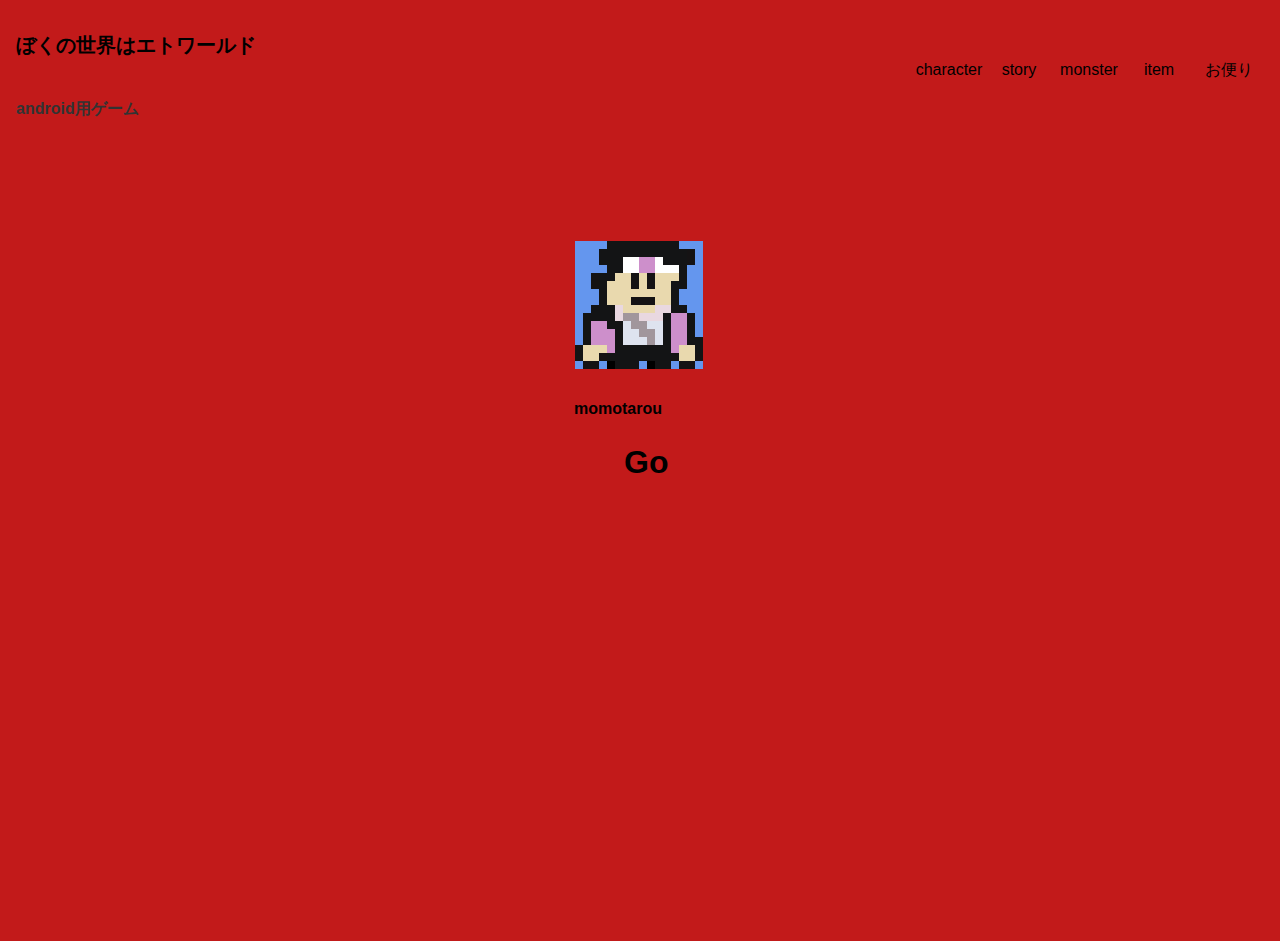
==== index.html @ 32b4ce91 "first" ====
<!-- 
<?htmlmember.html
$n=mt_rand(1,3);

if($n===1){
  // $message='<scpipt>alert(1)</script>UI?UXデザイナー見習いです';
  $message='次の冒険にいく？';
}elseif($n===2){
  $message="hello,i'm momotarou";
}else{
  $message='魔王、、、！？';
}

?>

 -->

<!-- 
<?htmlmember.html
$title='-公式';
include('_header.htmlmember.html');
?> -->
<!DOCTYPE html>
<html lang="en">
<head>
    <meta charset="utf-8">
    <meta name="viewport"content="width=device-width,initial-scale=1">
    <title>
      <!-- <?=htmlspecialchars($title,ENT_QUOTES,'UTF-8')?> -->
      ぼくtitleエト</title>
    <!-- <link rel="icon" href="favicon0.ico"> -->
    <meta name="description" content="太郎のポートフォリオサイトです。">
    <link href="https://fonts.googleapis.com/icon?family=Material+Icons"
        rel="stylesheet">
    <link rel="stylesheet" href="css/styles.css">
    <link
      rel="stylesheet"
      href="https://cdnjs.cloudflare.com/ajax/libs/animate.css/4.1.1/animate.min.css"
    />
    <script src="https://code.jquery.com/jquery-3.5.1.min.js"></script>

</head>
<body>
    
    <header>
        <div class="logo">
            <h1>ぼくの世界はエトワールド</h1>
            <h4>android用ゲーム</h4>
          </div>
          <div class="pc-menu">
          <nav>
            <ul>
              <li><a href="/member.html">character</a></li>
              <li><a href="/memory.htmlmember.html">story</a></li>
              <li><a href="/monster.htmlmember.html">monster</a></li>
              <li><a href="#">item</a></li>
              <li><a href="#">お便り</a></li>
            </ul>
          </nav>
        </div>
          <div class="sp-menu">
            <span class="material-icons" id="open">menu</span>
          </div>
        </header>
      
        <div class="overlay">
          <span class="material-icons" id="close">close</span>
          <nav>
            <ul>
              <li><a href="/member.html">character</a><img  src="./img/hebi.png" alt="" srcset=""></li>
              <li><a href="/memory.htmlmember.html">story</a><img  src="./img/hebi.png" alt="" srcset=""></li>
              <li><a href="/monster.htmlmember.html">monster</a><img  src="./img/hebi.png" alt="" srcset=""></li>
              <li><a href="#">item</a><img  src="./imgs/hebi.png" alt="" srcset=""></li>
              <li><a href="/index.htmlmember.html">お便り</a><img  src="./img/hebi.png" alt="" srcset=""></li>
            </ul>
          </nav>
        </div>




 <section style="background-color: #c21a1a;height:800px">



      <div class="titleWrapper">
        <div class="titleChild">
        <a href="member.html"><img src="img/tarouBlue.png" alt=""></a>
          <h1 class="titleLogo"><a href="member.html"><p>
            <!-- <?= htmlspecialchars($message,ENT_QUOTES,'UTF-8'); ?> -->momotarou
        </p></a></h1>
          <div class="startBtn"><a href="member.html">Go</a></div>
        </div>
      </div>

  </section>


      <!-- <?htmlmember.html
    include('_footer.htmlmember.html'); -->
    <script src="js/main.js"></script>
</body>
</html>
---- css/styles.css ----
body{
    color: #333;
    margin: 0;
    /* background-color: rgba(34, 100, 39, 0.322); */
    font-family:"MS Pゴシック",sans-serif;
    /* font-family: Verdana, sans-serif; */
  
  }
  
  header{
    background-color: #c21a1a;
    padding-top: 32px;
    padding-bottom: 32px;
    align-items: center;
    display: flex;
    padding: 0 16px;
  }
  
  header h1{
    color: rgb(0, 0, 0);
    line-height: 64px;
    font-size: 20px;
  }
  
  
  
  .sp-menu{
    margin-left: auto;
  }
  
  .sp-menu #open{
  font-size: 32px;
  line-height: 64px;
  cursor: pointer;
  position:absolute;
  top: 0px;
  right: 16px;
  }
  
  
  .container {
    /* background-color: pink; */
    width: 900px;
    margin-left: auto;
    margin-right: auto;
    display: flex;
    align-items: center;
    padding: 0 16px;
  }
  
  /* .icon {
    background-color: skyblue;
  } */
  
  .icon img {
    /* border-radius: 20px; */
    border-radius: 50%;
    border-width: 8px;
    border-style: solid;
    border-color: white;
  }
  
  .info {
    /* background-color: tomato; */
    margin-left: 32px;
  }
  
  .info h1 {
    font-weight: normal;
    font-size: 24px;
    margin: 0;
  }
  
  .info p {
    margin: 0;
    margin-bottom: 16px;
  }
  
  .info ul {
    margin: 0;
    padding: 0px;
    list-style-type: none;
    display: flex;
  }
  
  .info ul li {
    margin-right: 8px;
  }
  
  .works {
    width: 600px;
    margin-left: auto;
    margin-right: auto;
  
  
  }
  
  .works > h1{
    font-weight:bold;
    font-size: 24px;
    text-align: center;
    margin-top: 30px;
    margin-bottom: 30px;
  }
  
  .works > section {
    margin-bottom: 60px;
  }
  
  .works > section > h1 {
    font-weight: normal;
  }
  
  
  
  
  .works p {
    line-height: 1.8;
  }
  
  footer p {
    text-align: center;
    font-size: 14px;
    margin-bottom: 60px;
    color: rgba(247, 156, 20, 0.959);
  }
  
  main{
    text-align: center;
    display: flex;
    justify-content: center;
  }
  
  .wrapMain>ul{
    /* background-color: rgba(145, 79, 17, 0.623); */
    /* border: 10px solid rgba(51, 51, 51, 0.685);
    border-radius: 10%; */
   display:flex ;
   flex-wrap: wrap;
    flex-direction:row;
    /* width: 1500px; */
  
  }
  .wrapMain{
    display: inline-block;
    text-align: left;
  }
  
  
  .charaWrap{
    margin-left:auto;
    margin-right: auto;
  }
  
  .charaWrap>li{
  list-style: none;
  flex-basis:100px;
  /* background-color: rgba(255, 0, 0, 0.808); */
  margin-bottom:8px;
  margin-top:2px;
  } 
  
  .etoImage{
    margin-right: auto;
    padding: 0;
    margin: 0;
  list-style: none;
    width: 150px;
    height: 150px;
    border-radius: 10%;
  transition-property: background;
  transition-duration: .4s;
  position: relative;
  opacity: 1;
  /* background-color: cadetblue; */
  }
  
  
  .etoImage.hoverImage{
    
    background: rgba(235, 55, 10, 0.4);
   /* animation: pulsation .7s alternate infinite;  */
  }
  
  
  
  
  @keyframes pulsation {
    0% { transform: scale(1); }
    50% { transform: scale(0.9); }
    100% { transform: scale(1.1); }
  }
  
  /* えとたちのクリックボタン */
  .etoImage>p{
    position: absolute;
    bottom:-15px;
    right: 1px;
    color: #c21a1a;
    /* padding-left: 100px; */
  /* background-color: chocolate; */
    width: 0;
    height: 0;
    /* border-right: 30px solid transparent; */
  
    border-left: 30px solid transparent;
    border-top: 30px solid transparent;
    border-bottom: 30px solid  chocolate;
    font-weight:bolder;
    /* border-bottom-right-radius: 10px 10px; */
      /* border-bottom-right-radius: 10%; */
    /* transform: rotate(-10deg); */
  
  }
  
  
  /* li>p{
    font-weight: normal;
    margin: 0;
    margin-left: 10px;
  
    display: inline-block;
  } */
  
  
  .charaWrap>li>h5{
  /* margin-top: 2px; */
  text-align: center;
  line-height: 150px;
  /* background-color: chartreuse; */
  margin: 0;
  padding: 0;
  /* color: rgb(224, 17, 17);
  text-shadow:
    0 0 7px #fff,
    0 0 10px #fff,
    0 0 21px #fff,
    0 0 42px #0fa,
    0 0 82px #0fa,
    0 0 92px #0fa,
    0 0 102px #0fa,
    0 0 151px #0fa; */
  }
  
  .overlay {
    position: fixed;
    top: 0;
    bottom: 0;
    right: 0;
    left: 0;
    background: rgba(255, 255, 255, 0.95);
    text-align: center;
    padding: 64px;
    opacity: 0;
    pointer-events: none;
    transition: opacity .9s;
  }
  .overlay #close{
    position: absolute;
    top:16px;
    right: 16px;
    font-size: 32px;
    cursor: pointer;
  }
  
  .overlay ul{
  list-style-type: none;
  margin: 0;
  padding: none;
  }
  
  .overlay li{
  margin-top: 24px;
  opacity: 0;
  transform: translateY(16px);
  transition:opacity .3s,transform .3s;
  }
  
  .overlay.show li{
    opacity:1 ;
  transform:none;
  font-size:xx-large;
  
  }
  
  .overlay.show li:nth-child(1){
    transition-delay: .1s;
  }
  .overlay.show li:nth-child(2){
    transition-delay: .2s;
  }
  .overlay.show li:nth-child(3){
    transition-delay: .3s;
  }
  .overlay.show li:nth-child(4){
    transition-delay: .4s;
  }
  .overlay.show li:nth-child(5){
    transition-delay: .5s;
  }
  
  
  .overlay.show{
    opacity: 1;
    pointer-events: auto;  
  }
  
  .sp-menu #open.hide{
    display: none;
  }
  .overlay img{
    width:5%;
    height: auto;
  }
  .startBtn{
   font-size: xx-large;
   /* background-color: rgb(228, 144, 144); */
   font-weight: bold;
   display: inline-block;
   margin-left: 82px;
   /* width: 100%; */
  }
  
  
  .titleLogo{
  /* border: solid 1px black; */
  /* margin: 0 auto; */
  display: inline-block;
  /* background-color: aliceblue; */
  font-size: medium;
  margin-left: 32px;
  color: black;
  }
  
  
  .titleWrapper{
    padding-top: 100px;
    width: 196px;
    height: 250px;
  /* まだわからないけど、フレックスボックス */
  display: flex;
  justify-content: center;
  /* 中央ぞろえ */
  margin-right: auto;
  margin-left: auto;
  }
  
  .titleWrapper a{
    display: block;
    width: 100%;
  }
  
  
  /* 余計なｄｉｖがあるかんじするけど、これがないとうまくいかなかった、なぜか */
  .titleChild img{
    margin-left: 33px;
  }
  
  .titleChild img:hover{
  opacity: 0.5;
  transform: translateY(16px);
  transition:opacity .3s,transform .3s;
  
  }
  .titleWrapper a{
    text-decoration: none;
    color: black;
  }
  
  .titleWrapper a:hover{
    cursor: pointer;
    opacity: 0.8;
    color: rgba(221, 205, 198, 0.719);
    transform: translateY(16px);
  transition:opacity .3s,transform .3s;
  }
  
  .pc-menu{
    display: none;
  }
  
  @media(min-width:600px){
    .pc-menu{
      display: block;
      margin-left: auto;
    }
    .pc-menu ul{
      list-style: none;
      margin: 0;
      padding: 0;
      display: flex;
    }
    .sp-menu{
      display: none;
    }
  }
  
  .pc-menu a:hover{
    background-color: rgba(51, 51, 51, 0.384);
  }
  
  .pc-menu a{
    display: block;
    width:70px;
    line-height: 34px;
    text-align: center;
    color: black;
    text-decoration: none;
  }
  
  /* .wrapMain>ul{
    width: 200px;
  } */
  
  
  @media(min-width:600px){
    .wrapMain>ul{
      /* width:800px; */
      width:750px;
  
    }
  
    .wrapMain>ul{
      /* background-color: rgba(145, 79, 17, 0.623); */
      border: 10px  solid rgba(51, 51, 51, 0.685);
      border-radius: 10%;
    }
    }
  
    .oniGroup{
  
      position: relative;
      /* top:10px;
      left:10px; */
      height: 20px;
      width: 279px;
      background-color: rgb(114, 170, 216);
      text-align: center;
      font-size: large;
      margin: auto;
      padding: 1em;
      }
  
    .oniSubWrapper{
      display: flex;
      justify-content: center;
    }
  
    .oniGroup::before{
      font-size: small;
      content: "あのお馴染みの";
      position: absolute;
      top:0;
      left:0;
      padding: 0.2em;
      background-color: brown;
    }
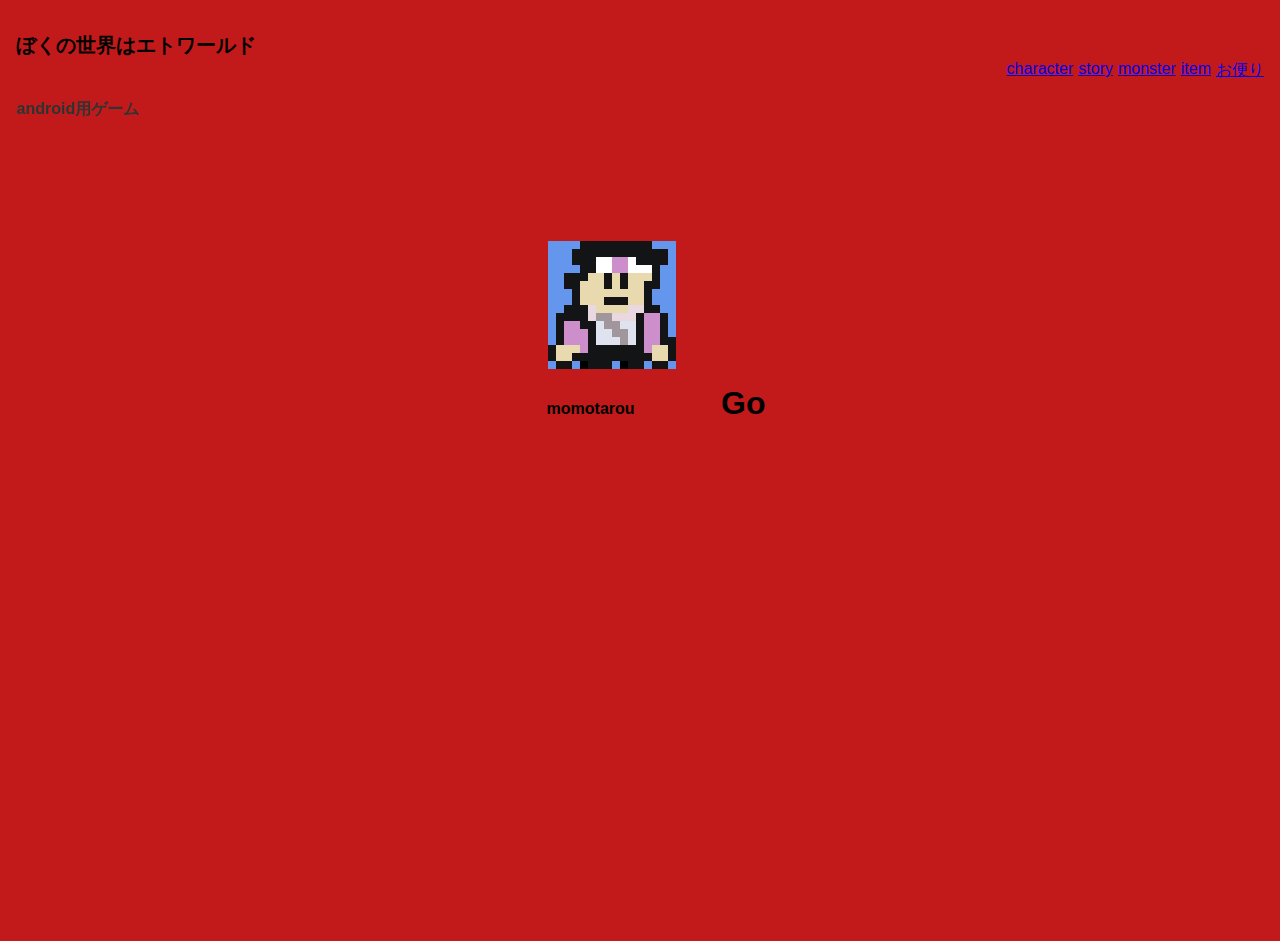
==== commit f0b94e1d: "4rd" ====
--- a/index.html
+++ b/index.html
@@ -25,6 +25,7 @@
 <head>
     <meta charset="utf-8">
     <meta name="viewport"content="width=device-width,initial-scale=1">
+    
     <title>
       <!-- <?=htmlspecialchars($title,ENT_QUOTES,'UTF-8')?> -->
       ぼくtitleエト</title>
--- a/css/styles.css
+++ b/css/styles.css
@@ -4,9 +4,13 @@
     /* background-color: rgba(34, 100, 39, 0.322); */
     font-family:"MS Pゴシック",sans-serif;
     /* font-family: Verdana, sans-serif; */
-  
-  }
-  
+  }
+  
+
+
+
+  
+  /* ヘッダー */
   header{
     background-color: #c21a1a;
     padding-top: 32px;
@@ -16,6 +20,7 @@
     padding: 0 16px;
   }
   
+  /* ぼくの世界わエトワールﾄﾞ　タイトル */
   header h1{
     color: rgb(0, 0, 0);
     line-height: 64px;
@@ -23,6 +28,8 @@
   }
   
   
+
+
   
   .sp-menu{
     margin-left: auto;
@@ -40,7 +47,7 @@
   
   .container {
     /* background-color: pink; */
-    width: 900px;
+    /* width: 900px; */
     margin-left: auto;
     margin-right: auto;
     display: flex;
@@ -88,7 +95,7 @@
   }
   
   .works {
-    width: 600px;
+    /* width: 600px; */
     margin-left: auto;
     margin-right: auto;
   
@@ -99,8 +106,8 @@
     font-weight:bold;
     font-size: 24px;
     text-align: center;
-    margin-top: 30px;
-    margin-bottom: 30px;
+    margin-top: 5px;
+    margin-bottom: 10px;
   }
   
   .works > section {
@@ -133,63 +140,62 @@
   
   .wrapMain>ul{
     /* background-color: rgba(145, 79, 17, 0.623); */
-    /* border: 10px solid rgba(51, 51, 51, 0.685);
-    border-radius: 10%; */
+    border: 10px solid rgba(68, 126, 126, 0.685);
+    border-radius: 10%;
    display:flex ;
    flex-wrap: wrap;
     flex-direction:row;
+    /* width: 80%; */
+    margin: 10%;
     /* width: 1500px; */
   
   }
   .wrapMain{
     display: inline-block;
     text-align: left;
+    
   }
   
   
   .charaWrap{
-    margin-left:auto;
-    margin-right: auto;
+    margin-left:0 auto;
+    margin-right:0 auto;
   }
   
   .charaWrap>li{
   list-style: none;
   flex-basis:100px;
   /* background-color: rgba(255, 0, 0, 0.808); */
-  margin-bottom:8px;
-  margin-top:2px;
+  margin: 1px;
+
+  margin-bottom:100px;
+  margin-top:10px;
   } 
   
   .etoImage{
-    margin-right: auto;
     padding: 0;
     margin: 0;
   list-style: none;
-    width: 150px;
-    height: 150px;
-    border-radius: 10%;
-  transition-property: background;
+    width: 100px;
+    height: 100px;
+    /* border-radius: 15%; */
+  /* transition-property: background; */
   transition-duration: .4s;
   position: relative;
   opacity: 1;
   /* background-color: cadetblue; */
-  }
-  
-  
-  .etoImage.hoverImage{
-    
-    background: rgba(235, 55, 10, 0.4);
-   /* animation: pulsation .7s alternate infinite;  */
-  }
-  
-  
-  
-  
-  @keyframes pulsation {
-    0% { transform: scale(1); }
-    50% { transform: scale(0.9); }
-    100% { transform: scale(1.1); }
-  }
+  cursor: pointer;
+display: flex;
+  flex-direction:column;
+  margin-top: 100px;
+
+  }
+  
+  .etoImage img{
+  width: 80%;
+  height: 80%;
+  /* margin-right: 250px;   */
+}
   
   /* えとたちのクリックボタン */
   .etoImage>p{
@@ -197,39 +203,48 @@
     bottom:-15px;
     right: 1px;
     color: #c21a1a;
-    /* padding-left: 100px; */
-  /* background-color: chocolate; */
     width: 0;
     height: 0;
-    /* border-right: 30px solid transparent; */
-  
     border-left: 30px solid transparent;
     border-top: 30px solid transparent;
     border-bottom: 30px solid  chocolate;
     font-weight:bolder;
-    /* border-bottom-right-radius: 10px 10px; */
-      /* border-bottom-right-radius: 10%; */
-    /* transform: rotate(-10deg); */
-  
-  }
-  
-  
-  /* li>p{
-    font-weight: normal;
-    margin: 0;
-    margin-left: 10px;
-  
-    display: inline-block;
-  } */
-  
+    opacity: 1;
+    pointer-events: none;
+    user-select: none;
+  }
+  
+
+
+  .etoImage.hoverImage{
+    background: rgba(235, 55, 10,0.2);
+   /* animation: pulsation .7s alternate infinite;  */
+  }
+  
+  .etoImage:active{
+    background: rgb(112, 38, 19);
+  }
+  
+  
+  
+  
+  @keyframes pulsation {
+    0% { transform: scale(1); }
+    50% { transform: scale(0.9); }
+    100% { transform: scale(1.1); }
+  }
+  
+
+
   
   .charaWrap>li>h5{
   /* margin-top: 2px; */
   text-align: center;
-  line-height: 150px;
+  line-height: 20px;
   /* background-color: chartreuse; */
-  margin: 0;
-  padding: 0;
+  /* margin: 0px; */
+  padding: 0px;
+  /* margin-right:10px ; */
   /* color: rgb(224, 17, 17);
   text-shadow:
     0 0 7px #fff,
@@ -335,7 +350,7 @@
   
   .titleWrapper{
     padding-top: 100px;
-    width: 196px;
+    /* width: 196px; */
     height: 250px;
   /* まだわからないけど、フレックスボックス */
   display: flex;
@@ -379,27 +394,46 @@
     display: none;
   }
   
-  @media(min-width:600px){
+/* 上は共通↑のとことがある
+commonでまとめたい */
+
+  /* レスポンシブデザイン */
+  @media ( min-width : 600px) 
+  /* 1ばん小さくて600。ということで、600まではこの処理 */
+  /* and ( max-width: 800px) */
+  {
+    /* パソコン画面のものを消す */
+
+    body{
+      background-color: rgba(209, 214, 189, 0.678);
+    }
+
     .pc-menu{
       display: block;
       margin-left: auto;
     }
+
     .pc-menu ul{
       list-style: none;
       margin: 0;
       padding: 0;
       display: flex;
     }
+
+    
+    .pc-menu li{
+     margin-left: 5px;
+    }
     .sp-menu{
       display: none;
     }
-  }
-  
-  .pc-menu a:hover{
-    background-color: rgba(51, 51, 51, 0.384);
-  }
-  
-  .pc-menu a{
+  
+  
+  .sp-menu a:hover{
+    background-color: rgba(252, 23, 23, 0.384);
+  }
+  
+  .sp-menu a{
     display: block;
     width:70px;
     line-height: 34px;
@@ -408,25 +442,26 @@
     text-decoration: none;
   }
   
-  /* .wrapMain>ul{
-    width: 200px;
-  } */
-  
-  
-  @media(min-width:600px){
+
+  /* pc */
     .wrapMain>ul{
-      /* width:800px; */
-      width:750px;
-  
-    }
-  
-    .wrapMain>ul{
+      /* width:631px; */
       /* background-color: rgba(145, 79, 17, 0.623); */
-      border: 10px  solid rgba(51, 51, 51, 0.685);
+      border: 10px  solid rgba(221, 61, 13, 0.685);
       border-radius: 10%;
-    }
-    }
-  
+      margin: 0;
+    /* } */
+    }
+  
+    body{
+      width: 100%;
+    }
+    .wrapMain{
+      width: 90%;
+    }
+  }
+
+
     .oniGroup{
   
       position: relative;
@@ -454,4 +489,18 @@
       left:0;
       padding: 0.2em;
       background-color: brown;
+    }
+
+    .oniSubWrapper img{
+      width: 100px;
+      height: auto;
+    }
+
+    .teki_charaWrapper{
+      margin-bottom: 50px;
+    }
+
+    .putioniWrapper img{
+      width: 50px;
+      height: auto;
     }